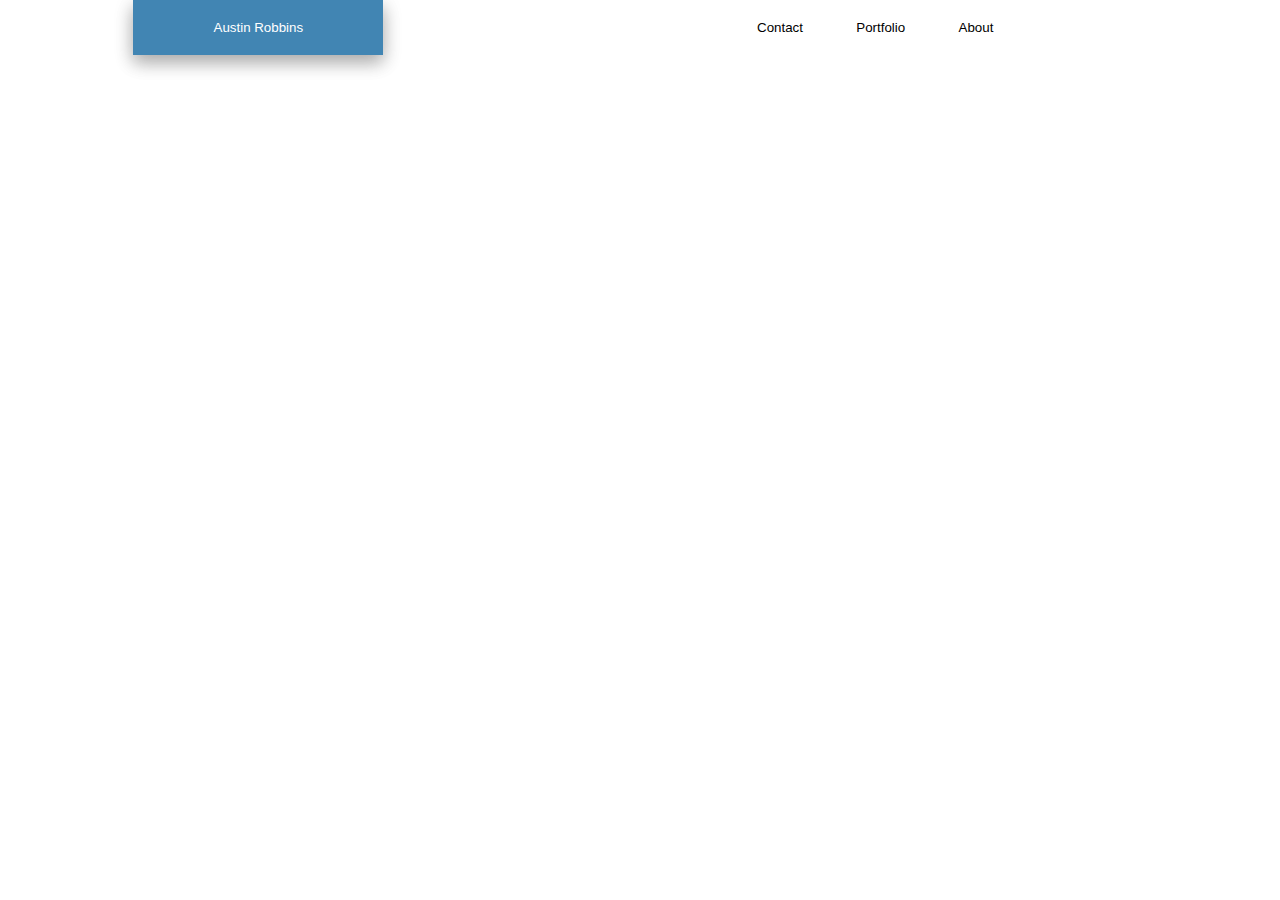
==== index.html @ b22ab9f5 "Added buttons to HTML and coding to buttons in CSS for home page of Basic Portfolio" ====
<!DOCTYPE html>
<html lang="en">
<head>
    <meta charset="UTF-8">
    <meta name="viewport" content="width=device-width, initial-scale=1.0">
    <meta http-equiv="X-UA-Compatible" content="ie=edge">
    <link rel="stylesheet" type="text/css" href="assets/css/style.css">
    
    <title>Document</title>
</head>
<header>
    <button id=button1 type="button1">Austin Robbins</button>
    <button id=button2 type="button2">About</button>
    <button id=button3 type="button3">Portfolio</button>
    <button id=button4 type="button4">Contact</button>
</header>
<body> 
    
</body>
</html>
---- assets/css/style.css ----
* {
    margin: 0 auto; 
}

#button1 {
    float:left;
    padding: 20px;
    margin-left: 10em;
    background-color: #4185b3;
    border: 0px;
    color: white;
    width: 250px;
    box-shadow: 0 8px 16px 0 rgba(0,0,0,0.2), 0 6px 20px 0 rgba(0,0,0,0.19);
}

#button4 {
    float:right;
    padding: 20px;
    margin-right: 1em;
    background-color: #ffffff;
    border: 0px;
    -webkit-transition-duration: 0.4s; 
    transition-duration: 0.4s;
}

#button4:hover {
    background-color: #4185b3;
    color: white;
    box-shadow: 0 12px 16px 0 rgba(0,0,0,0.24), 0 17px 50px 0 rgba(0,0,0,0.19);
}

#button3 {
    float:right;
    padding: 20px;
    margin-right: 1em;
    background-color: #ffffff;
    border: 0px;
    -webkit-transition-duration: 0.4s; 
    transition-duration: 0.4s;
}

#button3:hover {
    background-color: #4185b3;
    color: white;
    box-shadow: 0 12px 16px 0 rgba(0,0,0,0.24), 0 17px 50px 0 rgba(0,0,0,0.19);
}

#button2 {
    float:right;
    padding: 20px;
    margin-right: 20em;
    background-color: #ffffff;
    border: 0px;
    -webkit-transition-duration: 0.4s; 
    transition-duration: 0.4s;
}

#button2:hover {
    background-color: #4185b3;
    color: white;
    box-shadow: 0 12px 16px 0 rgba(0,0,0,0.24), 0 17px 50px 0 rgba(0,0,0,0.19);
}
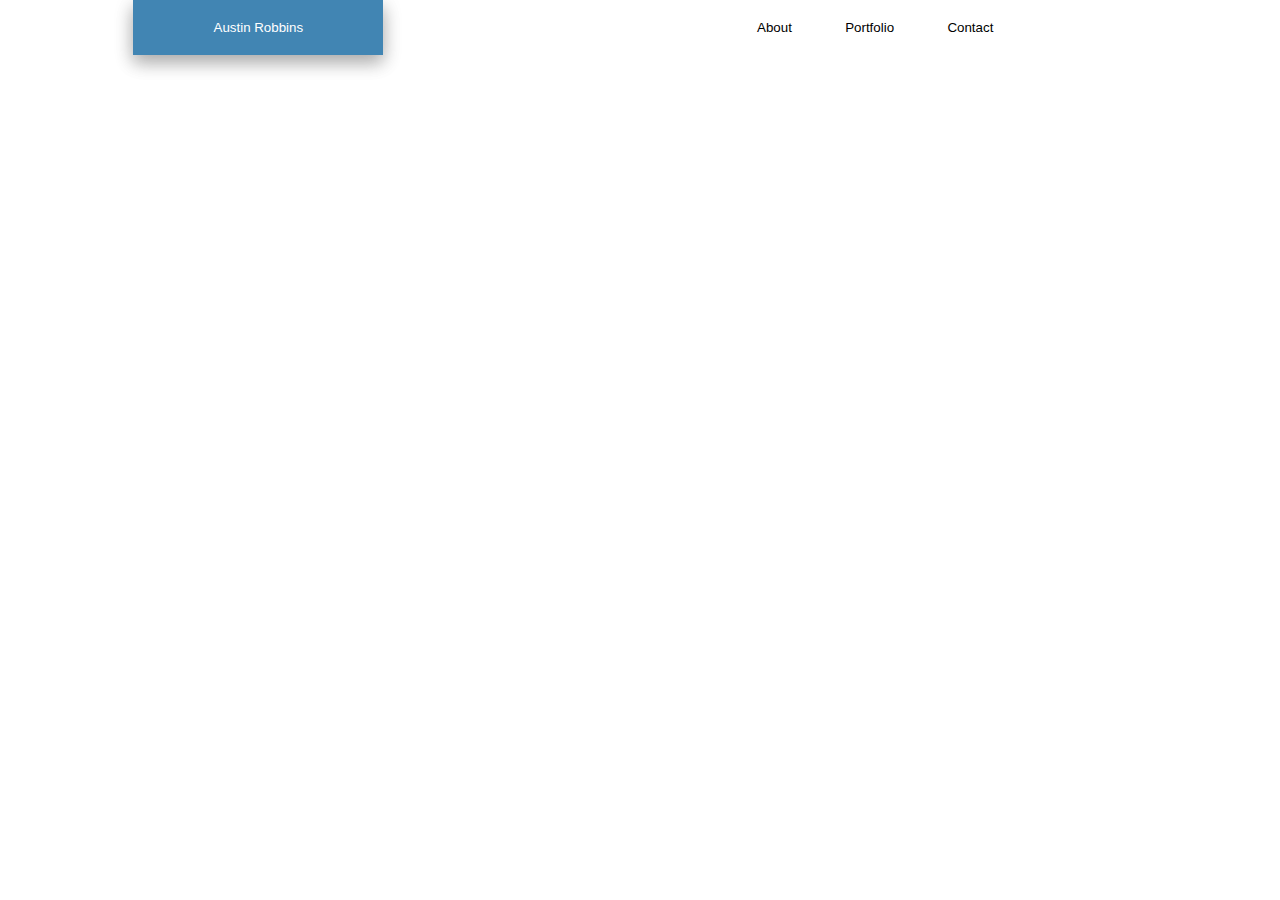
==== commit f7ee3a4c: "Added Buttons to HTML home page" ====
--- a/index.html
+++ b/index.html
@@ -5,16 +5,17 @@
     <meta name="viewport" content="width=device-width, initial-scale=1.0">
     <meta http-equiv="X-UA-Compatible" content="ie=edge">
     <link rel="stylesheet" type="text/css" href="assets/css/style.css">
-    
     <title>Document</title>
 </head>
+
 <header>
     <button id=button1 type="button1">Austin Robbins</button>
-    <button id=button2 type="button2">About</button>
+    <button id=button2 type="button2">Contact</button>
     <button id=button3 type="button3">Portfolio</button>
-    <button id=button4 type="button4">Contact</button>
+    <button id=button4 type="button4">About</button>
 </header>
-<body> 
-    
+
+<body>
+
 </body>
 </html>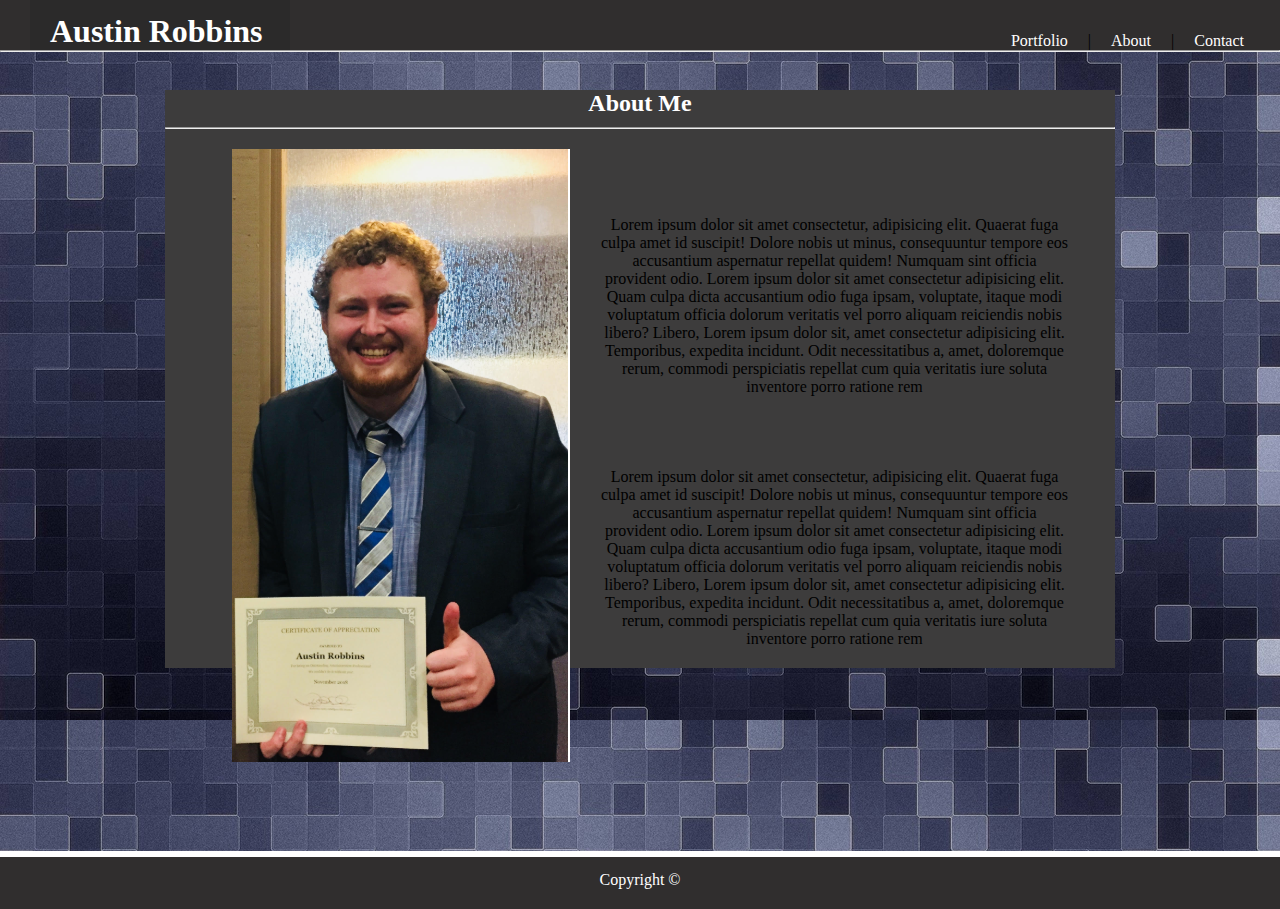
==== commit 8ac6f9f9: "Strict portfolio page and About page, incomplete contact page... Work needs to be done for strict fo" ====
--- a/index.html
+++ b/index.html
@@ -7,15 +7,46 @@
     <link rel="stylesheet" type="text/css" href="assets/css/style.css">
     <title>Document</title>
 </head>
+<body>
+        <header>
+                <div class="name">
+                        <h1>Austin Robbins</h1>
+                </div>
+                    <nav>
+                        <ul>
+                                <li><a href="portfolio.html">Portfolio</a> | </li>
+                                <li><a href="Index.html">About</a> | </li>
+                                <li><a href="contact.html">Contact</a>  </li>
+                        </ul>
+                    </nav>
+            </header>
+            <hr>
+            <br>
+    
+            
+<section class="content">
+        <H2>About Me</H2>
+        <hr>
 
-<header>
-    <button id=button1 type="button1">Austin Robbins</button>
-    <button id=button2 type="button2">Contact</button>
-    <button id=button3 type="button3">Portfolio</button>
-    <button id=button4 type="button4">About</button>
-</header>
+        <div class="picture">
+        <a href="#">
+        <img class="picture"src="assets/images/me.png" alt="Myself">
+        </a>
+        </div>
+        <div class="Abouttext">
+        <p> Lorem ipsum dolor sit amet consectetur, adipisicing elit. Quaerat fuga culpa amet id suscipit! Dolore nobis ut minus, consequuntur tempore eos accusantium aspernatur repellat quidem! Numquam sint officia provident odio. Lorem ipsum dolor sit amet consectetur adipisicing elit. Quam culpa dicta accusantium odio fuga ipsam, voluptate, itaque modi voluptatum officia dolorum veritatis vel porro aliquam reiciendis nobis libero? Libero, Lorem ipsum dolor sit, amet consectetur adipisicing elit. Temporibus, expedita incidunt. Odit necessitatibus a, amet, doloremque rerum, commodi perspiciatis repellat cum quia veritatis iure soluta inventore porro ratione rem </p>
+        <br>
+        <br>
+        <br>
+        <br>
+        <p> Lorem ipsum dolor sit amet consectetur, adipisicing elit. Quaerat fuga culpa amet id suscipit! Dolore nobis ut minus, consequuntur tempore eos accusantium aspernatur repellat quidem! Numquam sint officia provident odio. Lorem ipsum dolor sit amet consectetur adipisicing elit. Quam culpa dicta accusantium odio fuga ipsam, voluptate, itaque modi voluptatum officia dolorum veritatis vel porro aliquam reiciendis nobis libero? Libero, Lorem ipsum dolor sit, amet consectetur adipisicing elit. Temporibus, expedita incidunt. Odit necessitatibus a, amet, doloremque rerum, commodi perspiciatis repellat cum quia veritatis iure soluta inventore porro ratione rem </p>
+    </div>
+</section>
 
-<body>
+<footer>
+        <hr class="hr1"> 
+        <p>Copyright ©</p>
+    </footer>
 
 </body>
 </html>--- a/assets/css/style.css
+++ b/assets/css/style.css
@@ -1,62 +1,143 @@
 * {
     margin: 0 auto; 
 }
-
-#button1 {
-    float:left;
-    padding: 20px;
-    margin-left: 10em;
-    background-color: #4185b3;
-    border: 0px;
-    color: white;
-    width: 250px;
-    box-shadow: 0 8px 16px 0 rgba(0,0,0,0.2), 0 6px 20px 0 rgba(0,0,0,0.19);
+header {
+    display: inline-block;
+    align-items: center;
+    width: 100%;
+    background-color: rgb(48, 46, 46);
+    position: relative; 
+    height: 50px;
 }
 
-#button4 {
-    float:right;
-    padding: 20px;
-    margin-right: 1em;
-    background-color: #ffffff;
-    border: 0px;
-    -webkit-transition-duration: 0.4s; 
-    transition-duration: 0.4s;
+h1 {
+    color: white;
+    text-align: center;
+    position: absolute;
+    bottom: 0px;
 }
 
-#button4:hover {
-    background-color: #4185b3;
-    color: white;
-    box-shadow: 0 12px 16px 0 rgba(0,0,0,0.24), 0 17px 50px 0 rgba(0,0,0,0.19);
+.name {
+    padding-bottom: 0px;
+    position: absolute;
+    background-color: rgb(43, 42, 42);
+    height: 50px;
+    width: 220px;
+    margin-left: 30px;
+    bottom: 0px;
 }
 
-#button3 {
-    float:right;
+div {
     padding: 20px;
-    margin-right: 1em;
-    background-color: #ffffff;
-    border: 0px;
-    -webkit-transition-duration: 0.4s; 
-    transition-duration: 0.4s;
+  }
+
+body {
+    background-image: url("../images/12.jpg")
 }
 
-#button3:hover {
-    background-color: #4185b3;
-    color: white;
-    box-shadow: 0 12px 16px 0 rgba(0,0,0,0.24), 0 17px 50px 0 rgba(0,0,0,0.19);
+nav {
+    align-items: center;
+    justify-content: space-between;
+    margin-bottom: 20px;
+    display: inline-block;
 }
 
-#button2 {
-    float:right;
-    padding: 20px;
-    margin-right: 20em;
-    background-color: #ffffff;
-    border: 0px;
-    -webkit-transition-duration: 0.4s; 
-    transition-duration: 0.4s;
+ul {
+    list-style-type: none;
+    position: absolute;
+    right: 20px;
+    /* display: 16px; */
+    list-style-type: disc;
+    padding-left: 0;
+    bottom: 0px;
 }
 
-#button2:hover {
-    background-color: #4185b3;
+li a {
+    padding: 16px;
+    color: rgb(255, 253, 253);
+    text-decoration: none;
+}
+
+li {
+    list-style-type: none;
+    display: inline;
+}
+
+section {
+      background-color: #3d3c3c;
+      text-align: center;
+  }
+
+.content {
+      width: 950px;
+      height: 100%;
+      margin: 0 auto;
+}
+
+img {
+    margin: 1px 20px 10px 50px;
+}
+
+h2 {
+    margin: 20px 15px 10px 15px;
+    color: #ffffff;
+}
+
+.colum {
+    position: relative;
+    display: inline-block;
+}
+
+.text {
+    background-color: blue;
     color: white;
-    box-shadow: 0 12px 16px 0 rgba(0,0,0,0.24), 0 17px 50px 0 rgba(0,0,0,0.19);
+    height: 40px;
+    text-align: center;
+    width: 175px;
+    padding-top: 25px;
+    position: absolute;
+    top: 235px;
+    left: 82px;
 }
+
+footer {
+    bottom: -13px;
+    padding: 20px;
+    border-color: aqua;
+    text-align: center;
+    background-color: rgb(48, 46, 46);
+    margin-top: 60px;
+    border: 10px;
+    position: relative;
+    color: #ffffff;
+}
+
+.hr1 {
+    background-color: #fff;
+    width: 100%;
+    top: 0;
+    left: 0;
+    height: 6px;
+    border: 0;
+    position: absolute;
+}
+
+.picture {
+    margin: 0px 0px 0px -239px;
+}
+
+.Abouttext {
+    margin: -590px 26px 170px 415px;
+}
+
+#Contactname {
+
+}
+
+#Contactemail {
+    
+}
+
+#Contactmessage {
+    
+}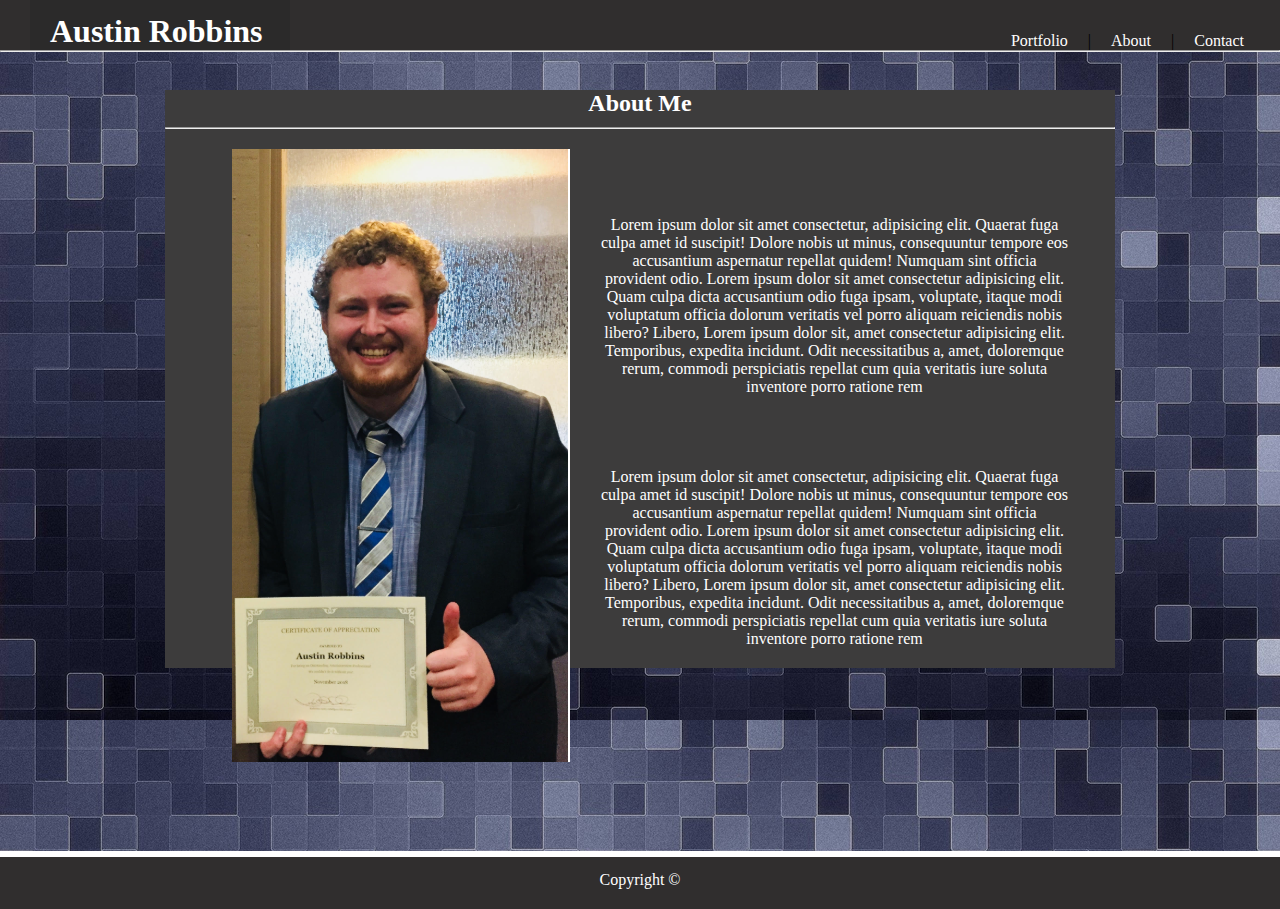
==== commit 5865e2b7: "index.html page isnt loading properly, naming issue, should fix" ====
--- a/index.html
+++ b/index.html
@@ -9,21 +9,19 @@
 </head>
 <body>
         <header>
-                <div class="name">
-                        <h1>Austin Robbins</h1>
-                </div>
-                    <nav>
-                        <ul>
-                                <li><a href="portfolio.html">Portfolio</a> | </li>
-                                <li><a href="Index.html">About</a> | </li>
-                                <li><a href="contact.html">Contact</a>  </li>
-                        </ul>
-                    </nav>
-            </header>
-            <hr>
-            <br>
-    
-            
+            <div class="name">
+                <h1>Austin Robbins</h1>
+            </div>
+        <nav>
+         <ul>
+                <li><a href="portfolio.html">Portfolio</a> | </li>
+               <li><a href="index.html">About</a> | </li>
+               <li><a href="contact.html">Contact</a>  </li>
+        </ul>
+      </nav>
+    </header>
+    <hr>
+<br>
 <section class="content">
         <H2>About Me</H2>
         <hr>
--- a/assets/css/style.css
+++ b/assets/css/style.css
@@ -128,16 +128,38 @@
 
 .Abouttext {
     margin: -590px 26px 170px 415px;
+    color: #ffffff;
 }
 
 #Contactname {
-
+    width:600px;
 }
 
 #Contactemail {
-    
+    width: 600px;
 }
 
 #Contactmessage {
-    
+    width: 600px;
+    height: 321px;
+    vertical-align: top;
+}
+
+.footer2 {
+    bottom: -219px;
+    padding: 20px;
+    border-color: aqua;
+    text-align: center;
+    background-color: rgb(48, 46, 46);
+    margin-top: 60px;
+    border: 10px;
+    position: relative;
+    color: #ffffff;
+}
+
+.button {
+    padding: 20px;
+    width: 100px;
+    height: 40px;
+    margin: 0px 0px 20px 0px;
 }